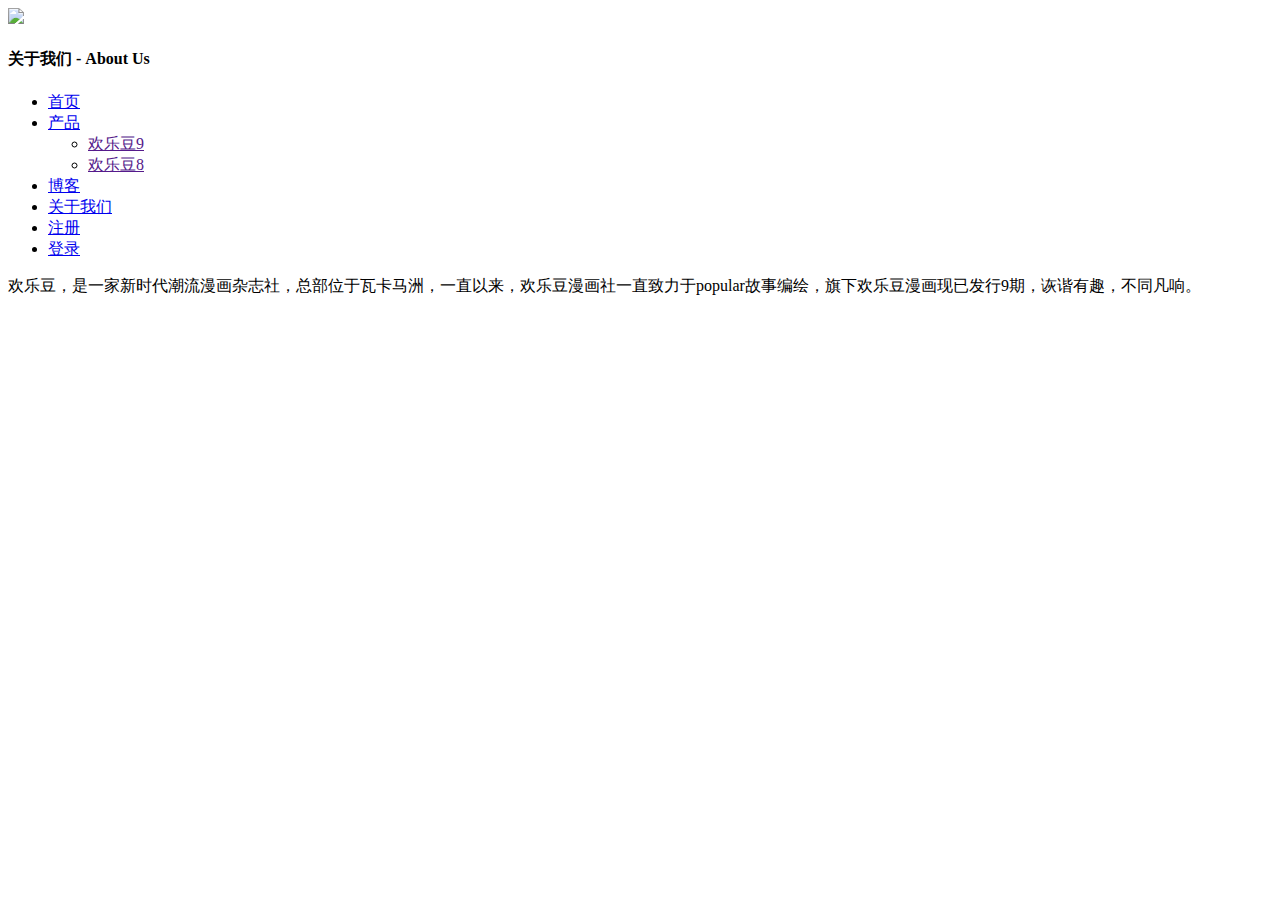
==== about.html @ b8ba9ef2 "Add files via upload" ====
<!DOCTYPE html>
<html>
    <head>
        <title>关于我们-HappyBean-store</title>
        <link rel="stylesheet" type="text/css" href="css/about.css"/>
    </head>
    <body>
        <div>
            <div class="header">
                <img src="img/logo.jpg">
                <h4>关于我们 - About Us</h4>
            </div>
                <div class="nav">
                    <ul>
                        <li>
                            <a href="index.html">首页</a>
                        </li>
                        <li>
                            <a href="product.html">产品</a>
                            <ul>
                                <li>
                                    <a href="">欢乐豆9</a>
                                </li>
                                <li>
                                    <a href="">欢乐豆8</a>
                                </li>
                            </ul>
                        </li>
                        <li>
                            <a href="notyet.html">博客</a>
                        </li>
                        <li>
                            <a href="about.html">关于我们</a>
                        </li>
                        <li>
                            <a href="notyet.html">注册</a>
                        </li>
                        <li>
                            <a href="notyet.html">登录</a>
                        </li>
                    </ul>
                </div>
                <div class="about">
                    <p>
                        欢乐豆，是一家新时代潮流漫画杂志社，总部位于瓦卡马洲，一直以来，欢乐豆漫画社一直致力于popular故事编绘，旗下欢乐豆漫画现已发行9期，诙谐有趣，不同凡响。
                    </p>
            </div>
        </div>
    </body>
</html>
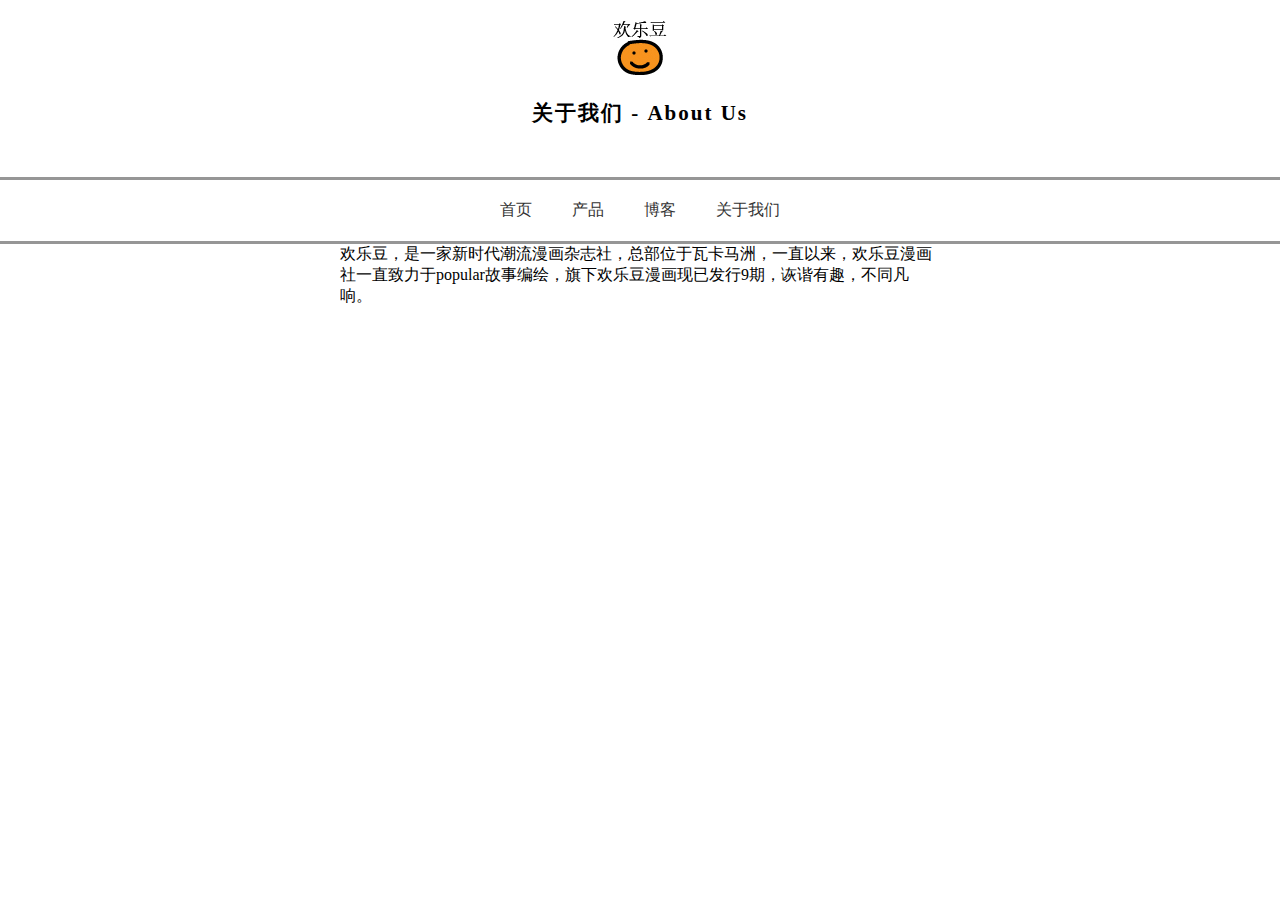
==== commit 85c71c8c: "Add files via upload" ====
--- a/about.html
+++ b/about.html
@@ -27,17 +27,12 @@
                             </ul>
                         </li>
                         <li>
-                            <a href="notyet.html">博客</a>
+                            <a href="blog.html">博客</a>
                         </li>
                         <li>
                             <a href="about.html">关于我们</a>
                         </li>
-                        <li>
-                            <a href="notyet.html">注册</a>
-                        </li>
-                        <li>
-                            <a href="notyet.html">登录</a>
-                        </li>
+                        
                     </ul>
                 </div>
                 <div class="about">
--- a/css/about.css
+++ b/css/about.css
@@ -0,0 +1,61 @@
+*{
+    margin: 0;
+    padding: 0;
+}
+.header{
+    width: 100%;
+    text-align: center;
+    margin: 20px 0 50px 0;
+}
+.header h4{
+    cursor: pointer;
+    font-size: 21px;
+    letter-spacing: 2px;
+    margin-top: 20px;
+}
+.header h4:hover{
+    color: #ce8460;
+}
+.nav{
+    width: 100%;
+    border-top: 3px solid #969696;
+    border-bottom: 3px solid #969696;
+}
+.nav>ul{
+    display:flex;
+    justify-content: center;
+    padding: 20px 0;
+}
+.nav>ul>li{
+    position: relative;
+    list-style: none;
+    margin: 0 20px;
+}
+.nav li a{
+    color: #333;
+    text-decoration: none;
+}
+.nav li a:hover{
+    color: #8e6652;
+}
+.nav ul li ul{
+    display: none;
+    position: absolute;
+    top: 30px;
+    background: #f2f2f2;
+    padding: 10px;
+    width: 80px;
+}
+.nav ul li ul li{
+    list-style: none;
+}
+.nav ul li li{
+    margin: 5px 0;
+}
+.nav>ul>li:hover ul{
+    display: block;
+}
+.about p{
+    width: 600px;
+    margin: auto;
+}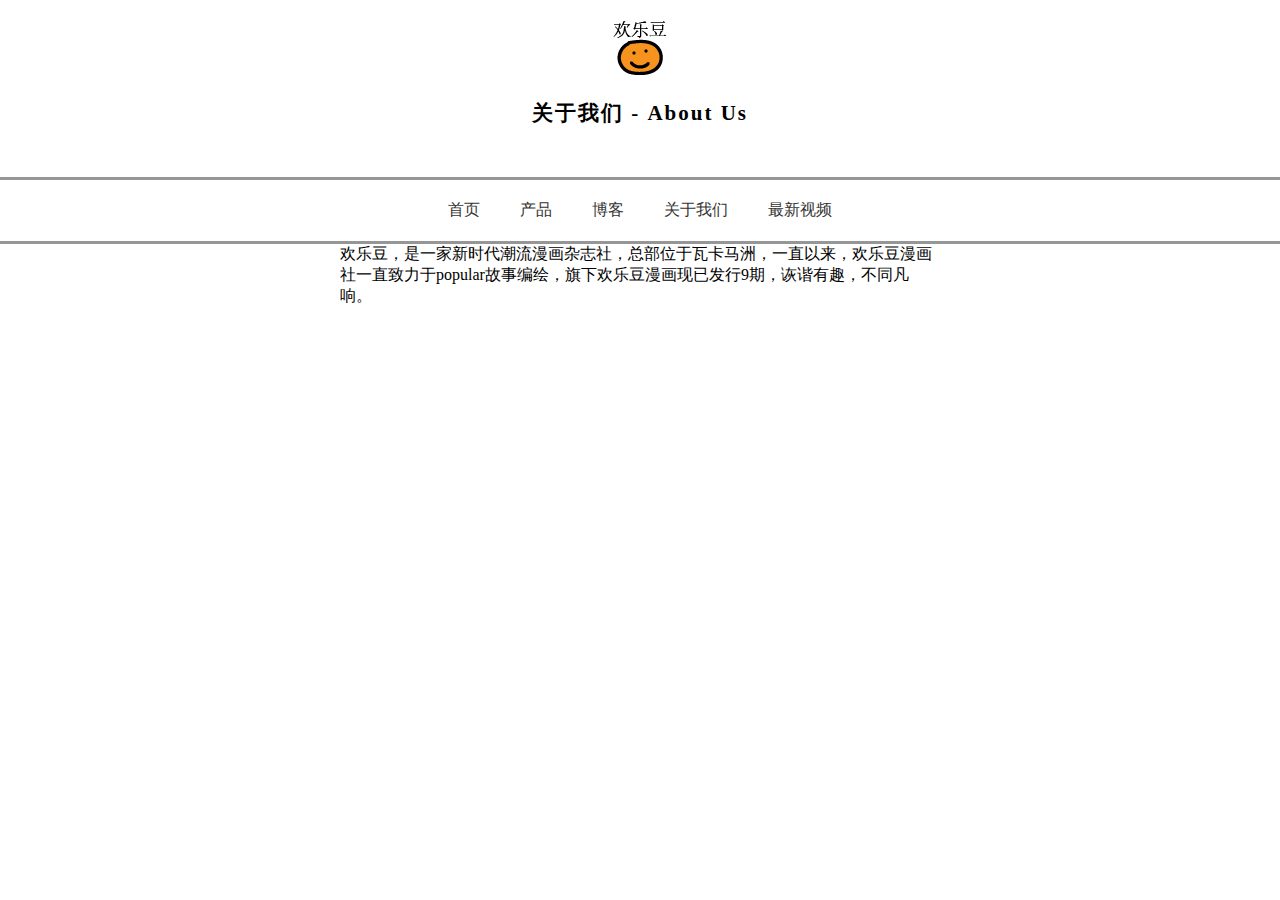
==== commit 01388e69: "Add files via upload" ====
--- a/about.html
+++ b/about.html
@@ -32,7 +32,9 @@
                         <li>
                             <a href="about.html">关于我们</a>
                         </li>
-                        
+                        <li>
+                            <a href="video.html">最新视频</a>
+                        </li>
                     </ul>
                 </div>
                 <div class="about">
